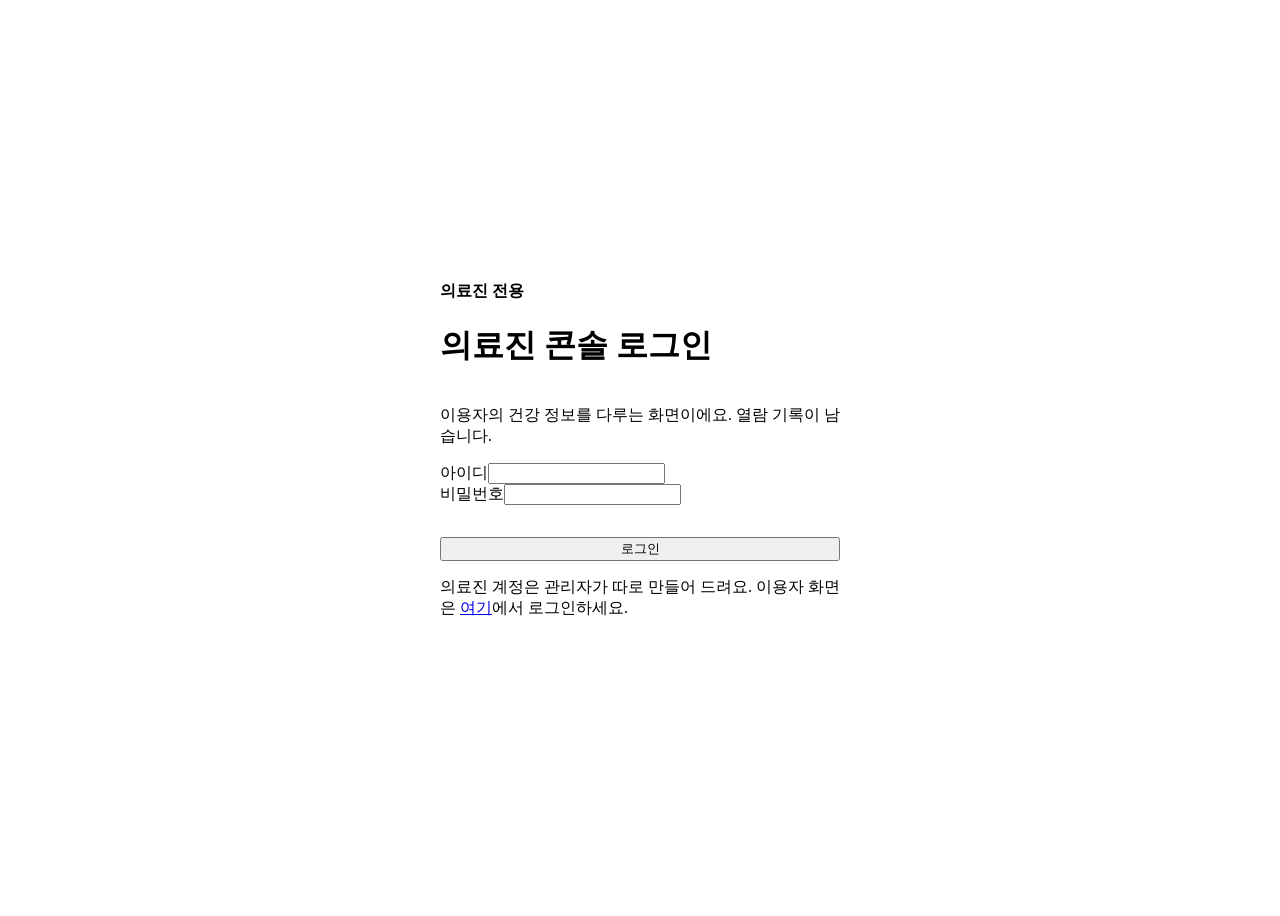
==== web/admin-login.html @ 1ca69f2a "Real sign-in: user and care-team accounts, sessions, audit; chat-style UI on a design system; Korean" ====
<!doctype html>
<html lang="ko"><head><meta charset="utf-8"><meta name="viewport" content="width=device-width, initial-scale=1, viewport-fit=cover">
<title>의료진 로그인</title><meta name="robots" content="noindex"><link rel="icon" href="/icon.svg" type="image/svg+xml">
<link rel="stylesheet" href="/ds.css">
<style>body{min-height:100vh;display:grid;place-items:center;padding:var(--s5) var(--s4)}.wrap{width:100%;max-width:400px;display:flex;flex-direction:column;gap:var(--s5)}
.panel{padding:var(--s5);display:flex;flex-direction:column;gap:var(--s4)}form{display:flex;flex-direction:column;gap:var(--s4)}
.badge{align-self:flex-start;font-size:var(--fs-sm);font-weight:700;color:var(--brand);background:var(--brand-soft);padding:2px var(--s3);border-radius:var(--r-pill)}</style></head><body>
<main class="wrap">
 <header style="display:flex;flex-direction:column;gap:var(--s2)"><span class="badge">의료진 전용</span><h1>의료진 콘솔 로그인</h1>
  <p class="muted small">이용자의 건강 정보를 다루는 화면이에요. 열람 기록이 남습니다.</p></header>
 <section class="card panel"><form id="f" novalidate>
  <div class="field"><label for="u">아이디</label><input class="input" id="u" autocomplete="username" autocapitalize="none" required></div>
  <div class="field"><label for="p">비밀번호</label><input class="input" id="p" type="password" autocomplete="current-password" required></div>
  <p class="error" id="err" role="alert"></p><button class="btn block" id="b" type="submit">로그인</button></form></section>
 <p class="small muted">의료진 계정은 관리자가 따로 만들어 드려요. 이용자 화면은 <a href="/login">여기</a>에서 로그인하세요.</p>
</main>
<script src="/ds.js"></script>
<script>applyTextSize();$('f').onsubmit=async e=>{e.preventDefault();$('err').textContent='';$('b').disabled=true;
 try{await api('/api/staff/login',{username:$('u').value,password:$('p').value});location.href='/admin'}catch(x){$('err').textContent=x.message;$('p').value='';$('b').disabled=false}}</script>
</body></html>
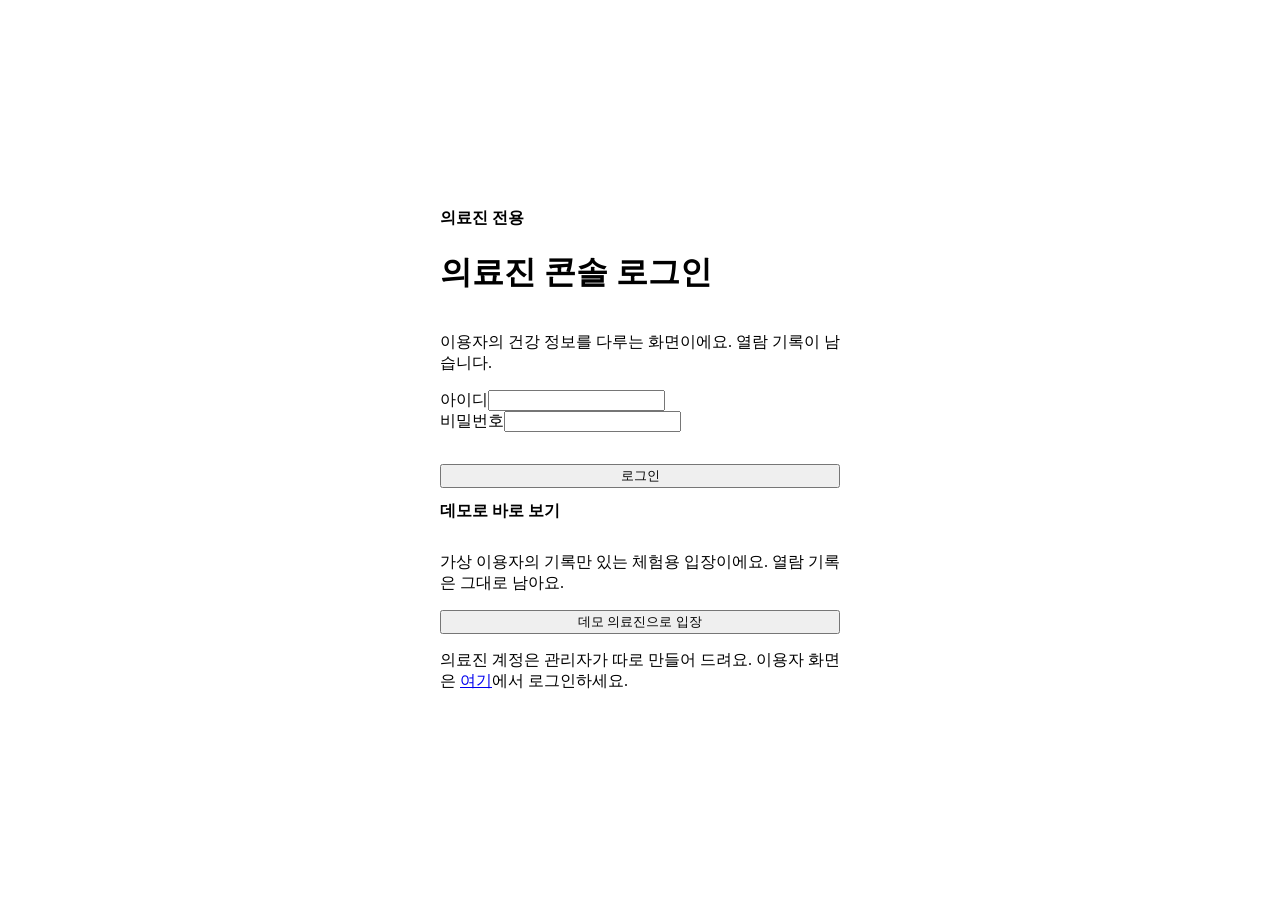
==== commit 0a1871ed: "UI back to the published blue look; demo mode: one-click synthetic users and demo care team (COACH_D" ====
--- a/web/admin-login.html
+++ b/web/admin-login.html
@@ -12,9 +12,13 @@
   <div class="field"><label for="u">아이디</label><input class="input" id="u" autocomplete="username" autocapitalize="none" required></div>
   <div class="field"><label for="p">비밀번호</label><input class="input" id="p" type="password" autocomplete="current-password" required></div>
   <p class="error" id="err" role="alert"></p><button class="btn block" id="b" type="submit">로그인</button></form></section>
+ <section class="card panel" id="demo" hidden><h2 style="font-size:var(--fs-lg)">데모로 바로 보기</h2><p class="small muted">가상 이용자의 기록만 있는 체험용 입장이에요. 열람 기록은 그대로 남아요.</p>
+  <button class="btn secondary block" id="demoBtn" type="button">데모 의료진으로 입장</button></section>
  <p class="small muted">의료진 계정은 관리자가 따로 만들어 드려요. 이용자 화면은 <a href="/login">여기</a>에서 로그인하세요.</p>
 </main>
 <script src="/ds.js"></script>
-<script>applyTextSize();$('f').onsubmit=async e=>{e.preventDefault();$('err').textContent='';$('b').disabled=true;
+<script>applyTextSize();
+fetch('/api/config').then(r=>r.json()).then(c=>{if(c.demo)$('demo').hidden=false}).catch(()=>{});
+$('demoBtn').onclick=async()=>{try{await api('/api/demo/staff',{});location.href='/admin'}catch(x){$('err').textContent=x.message}};$('f').onsubmit=async e=>{e.preventDefault();$('err').textContent='';$('b').disabled=true;
  try{await api('/api/staff/login',{username:$('u').value,password:$('p').value});location.href='/admin'}catch(x){$('err').textContent=x.message;$('p').value='';$('b').disabled=false}}</script>
 </body></html>
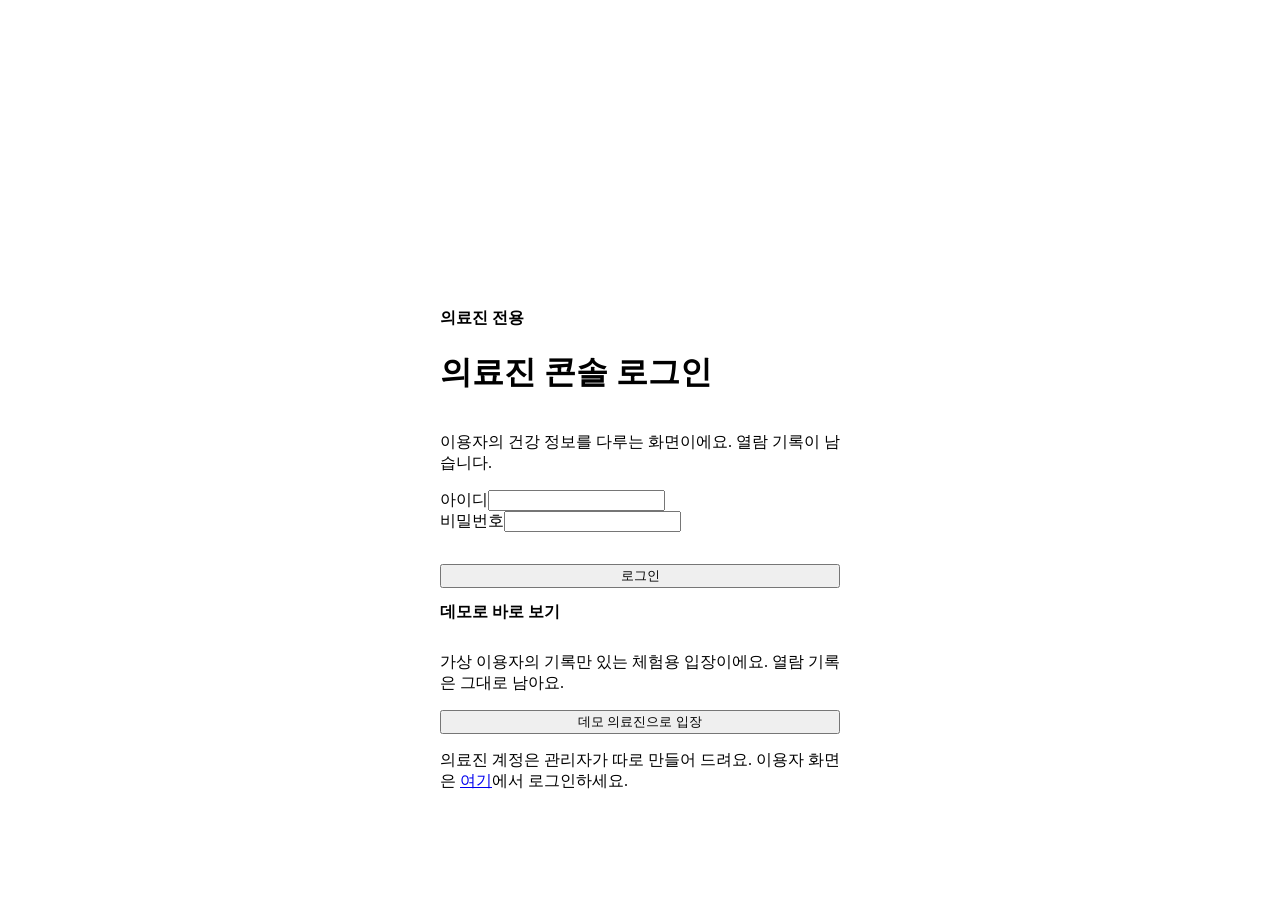
==== commit 29f9a223: "Korean/English switch (sign-in pages and chat); Korean text for the demo history (Claude-written, ch" ====
--- a/web/admin-login.html
+++ b/web/admin-login.html
@@ -5,6 +5,7 @@
 <style>body{min-height:100vh;display:grid;place-items:center;padding:var(--s5) var(--s4)}.wrap{width:100%;max-width:400px;display:flex;flex-direction:column;gap:var(--s5)}
 .panel{padding:var(--s5);display:flex;flex-direction:column;gap:var(--s4)}form{display:flex;flex-direction:column;gap:var(--s4)}
 .badge{align-self:flex-start;font-size:var(--fs-sm);font-weight:700;color:var(--brand);background:var(--brand-soft);padding:2px var(--s3);border-radius:var(--r-pill)}</style></head><body>
+<div class="lang lang-corner" id="lang" role="group"></div>
 <main class="wrap">
  <header style="display:flex;flex-direction:column;gap:var(--s2)"><span class="badge">의료진 전용</span><h1>의료진 콘솔 로그인</h1>
   <p class="muted small">이용자의 건강 정보를 다루는 화면이에요. 열람 기록이 남습니다.</p></header>
@@ -16,9 +17,9 @@
   <button class="btn secondary block" id="demoBtn" type="button">데모 의료진으로 입장</button></section>
  <p class="small muted">의료진 계정은 관리자가 따로 만들어 드려요. 이용자 화면은 <a href="/login">여기</a>에서 로그인하세요.</p>
 </main>
-<script src="/ds.js"></script>
-<script>applyTextSize();
+<script src="/ds.js"></script><script src="/i18n.js"></script>
+<script>applyTextSize();mountLang($('lang'));translateDom();
 fetch('/api/config').then(r=>r.json()).then(c=>{if(c.demo)$('demo').hidden=false}).catch(()=>{});
-$('demoBtn').onclick=async()=>{try{await api('/api/demo/staff',{});location.href='/admin'}catch(x){$('err').textContent=x.message}};$('f').onsubmit=async e=>{e.preventDefault();$('err').textContent='';$('b').disabled=true;
- try{await api('/api/staff/login',{username:$('u').value,password:$('p').value});location.href='/admin'}catch(x){$('err').textContent=x.message;$('p').value='';$('b').disabled=false}}</script>
+$('demoBtn').onclick=async()=>{try{await api('/api/demo/staff',{});location.replace('/admin')}catch(x){$('err').textContent=x.message}};$('f').onsubmit=async e=>{e.preventDefault();$('err').textContent='';$('b').disabled=true;
+ try{await api('/api/staff/login',{username:$('u').value,password:$('p').value});location.replace('/admin')}catch(x){$('err').textContent=x.message;$('p').value='';$('b').disabled=false}}</script>
 </body></html>
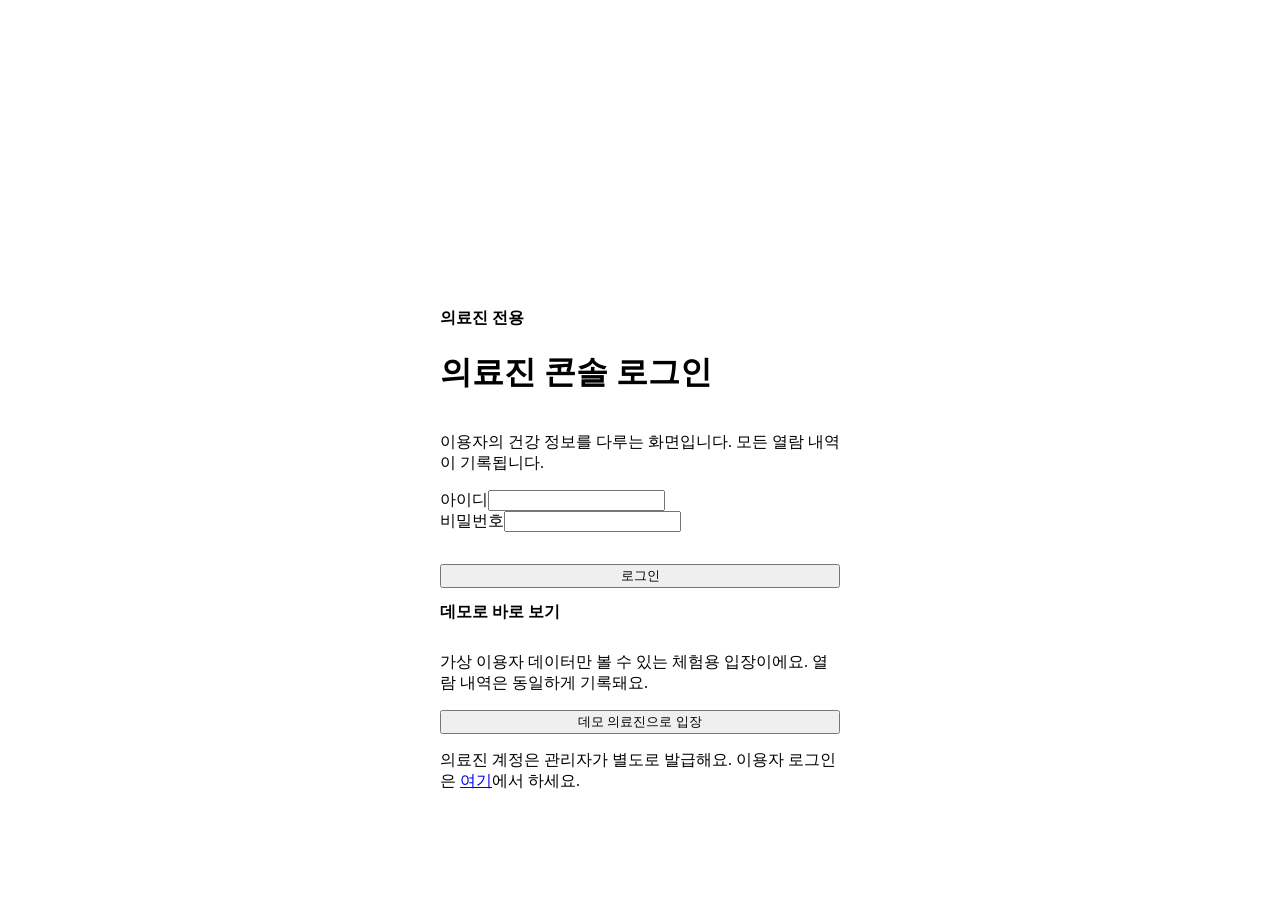
==== commit d09b7a94: "Fluent Korean: demo questions rewritten as people really type them, answers polished, UI copy review" ====
--- a/web/admin-login.html
+++ b/web/admin-login.html
@@ -8,14 +8,14 @@
 <div class="lang lang-corner" id="lang" role="group"></div>
 <main class="wrap">
  <header style="display:flex;flex-direction:column;gap:var(--s2)"><span class="badge">의료진 전용</span><h1>의료진 콘솔 로그인</h1>
-  <p class="muted small">이용자의 건강 정보를 다루는 화면이에요. 열람 기록이 남습니다.</p></header>
+  <p class="muted small">이용자의 건강 정보를 다루는 화면입니다. 모든 열람 내역이 기록됩니다.</p></header>
  <section class="card panel"><form id="f" novalidate>
   <div class="field"><label for="u">아이디</label><input class="input" id="u" autocomplete="username" autocapitalize="none" required></div>
   <div class="field"><label for="p">비밀번호</label><input class="input" id="p" type="password" autocomplete="current-password" required></div>
   <p class="error" id="err" role="alert"></p><button class="btn block" id="b" type="submit">로그인</button></form></section>
- <section class="card panel" id="demo" hidden><h2 style="font-size:var(--fs-lg)">데모로 바로 보기</h2><p class="small muted">가상 이용자의 기록만 있는 체험용 입장이에요. 열람 기록은 그대로 남아요.</p>
+ <section class="card panel" id="demo" hidden><h2 style="font-size:var(--fs-lg)">데모로 바로 보기</h2><p class="small muted">가상 이용자 데이터만 볼 수 있는 체험용 입장이에요. 열람 내역은 동일하게 기록돼요.</p>
   <button class="btn secondary block" id="demoBtn" type="button">데모 의료진으로 입장</button></section>
- <p class="small muted">의료진 계정은 관리자가 따로 만들어 드려요. 이용자 화면은 <a href="/login">여기</a>에서 로그인하세요.</p>
+ <p class="small muted">의료진 계정은 관리자가 별도로 발급해요. 이용자 로그인은 <a href="/login">여기</a>에서 하세요.</p>
 </main>
 <script src="/ds.js"></script><script src="/i18n.js"></script>
 <script>applyTextSize();mountLang($('lang'));translateDom();
